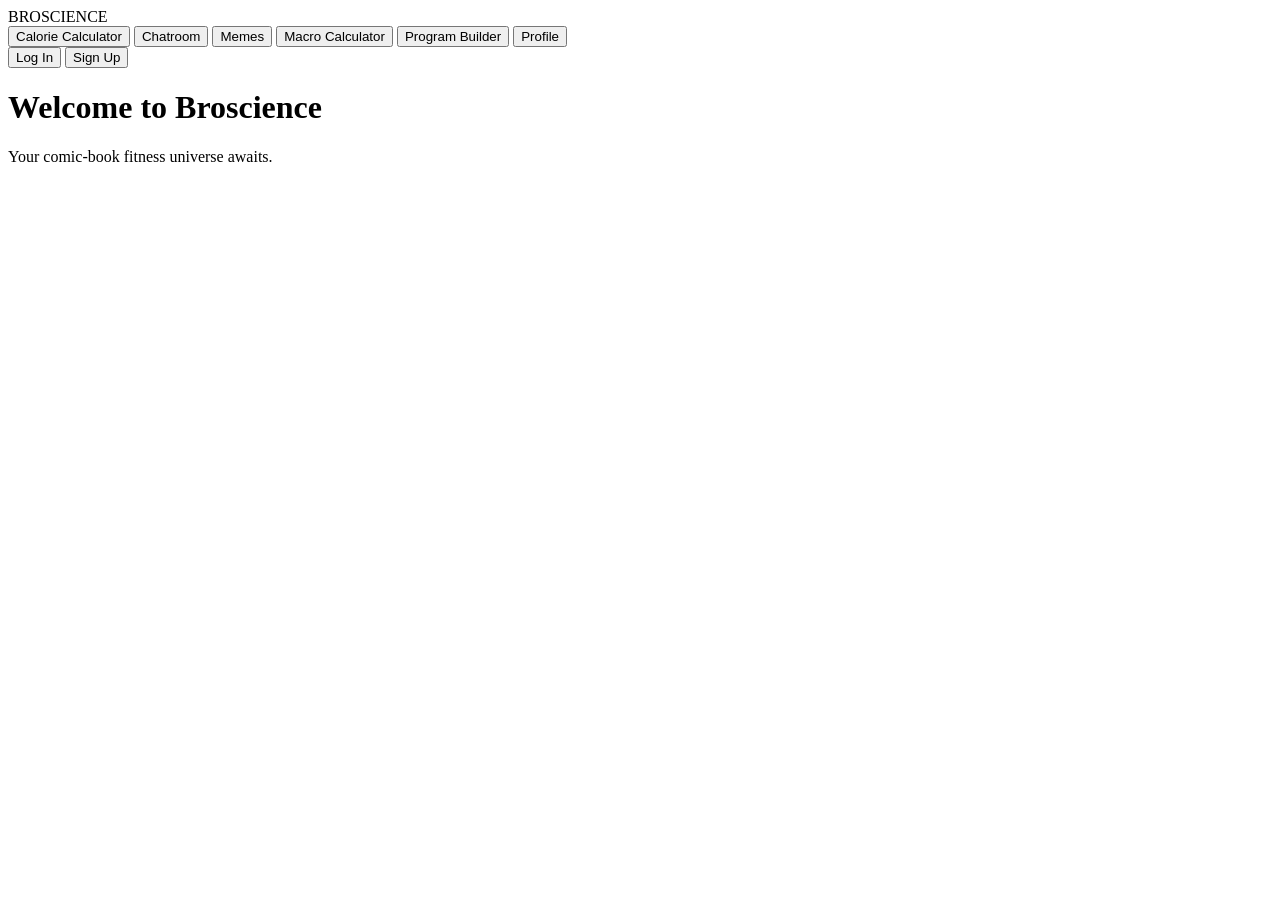
==== index.html @ b7234e35 "Add index.html with basic layout Initial HTML structure with sidebar and main content." ====
<body>
    <div class="sidebar">
        <div class="logo">BROSCIENCE</div>

        <button class="nav-btn">Calorie Calculator</button>
        <button class="nav-btn">Chatroom</button>
        <button class="nav-btn">Memes</button>
        <button class="nav-btn">Macro Calculator</button>
        <button class="nav-btn">Program Builder</button>
        <button class="nav-btn">Profile</button>

        <div class="auth-section">
            <button class="nav-btn">Log In</button>
            <button class="nav-btn">Sign Up</button>
        </div>
    </div>

    <div class="main-content">
        <div class="welcome-box">
            <h1>Welcome to Broscience</h1>
            <p>Your comic‑book fitness universe awaits.</p>
        </div>
    </div>
</body>
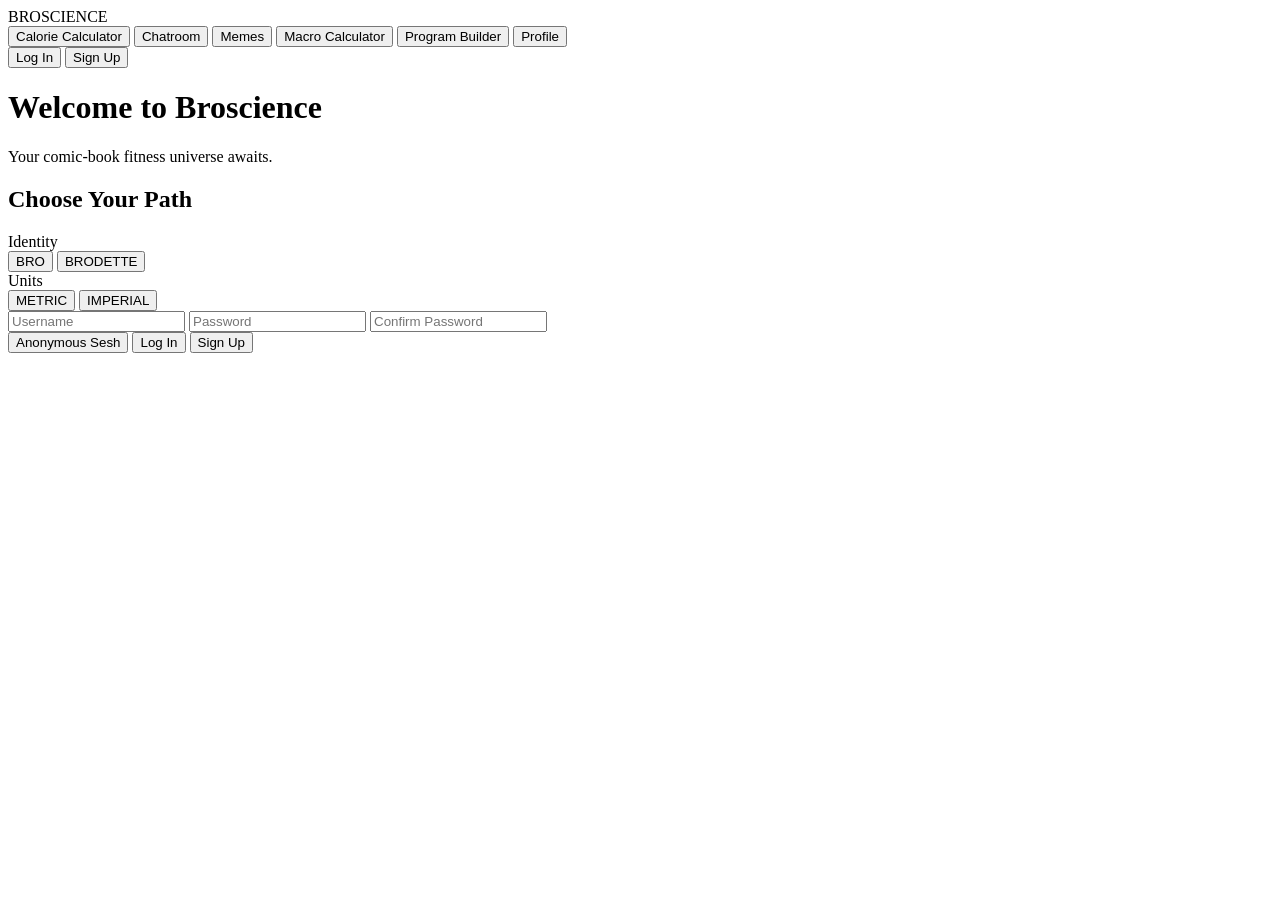
==== commit ebf603ea: "Update index.html" ====
--- a/index.html
+++ b/index.html
@@ -1,4 +1,20 @@
+<!DOCTYPE html>
+<html lang="en">
+<head>
+    <meta charset="UTF-8">
+    <meta name="viewport" content="width=device-width, initial-scale=1.0">
+    <title>Broscience</title>
+
+    <!-- HOMEPAGE + SIDEBAR STYLES -->
+    <link rel="stylesheet" href="css/homepage.css">
+
+    <!-- MODAL STYLES -->
+    <link rel="stylesheet" href="css/modal.css">
+
+</head>
 <body>
+
+    <!-- SIDEBAR -->
     <div class="sidebar">
         <div class="logo">BROSCIENCE</div>
 
@@ -15,10 +31,51 @@
         </div>
     </div>
 
+    <!-- MAIN CONTENT -->
     <div class="main-content">
         <div class="welcome-box">
             <h1>Welcome to Broscience</h1>
             <p>Your comic‑book fitness universe awaits.</p>
         </div>
     </div>
+
+
+    <!-- ENTRY MODAL -->
+    <div class="modal-overlay" id="entryModal">
+        <div class="modal-panel">
+
+            <h2 class="modal-title">Choose Your Path</h2>
+
+            <div class="modal-left">
+                <div class="section-label">Identity</div>
+
+                <button class="keycap" id="broBtn">BRO</button>
+                <button class="keycap" id="brodetteBtn">BRODETTE</button>
+
+                <div class="section-label">Units</div>
+
+                <button class="keycap" id="metricBtn">METRIC</button>
+                <button class="keycap" id="imperialBtn">IMPERIAL</button>
+            </div>
+
+            <div class="modal-right">
+                <input type="text" placeholder="Username" class="bubble-input">
+                <input type="password" placeholder="Password" class="bubble-input">
+                <input type="password" placeholder="Confirm Password" class="bubble-input">
+            </div>
+
+            <div class="modal-bottom">
+                <button class="link-btn">Anonymous Sesh</button>
+                <button class="link-btn red">Log In</button>
+                <button class="link-btn green">Sign Up</button>
+            </div>
+
+        </div>
+    </div>
+
+    <!-- JS FILES (optional for later) -->
+    <!-- <script src="js/modal.js"></script> -->
+    <!-- <script src="js/session.js"></script> -->
+
 </body>
+</html>
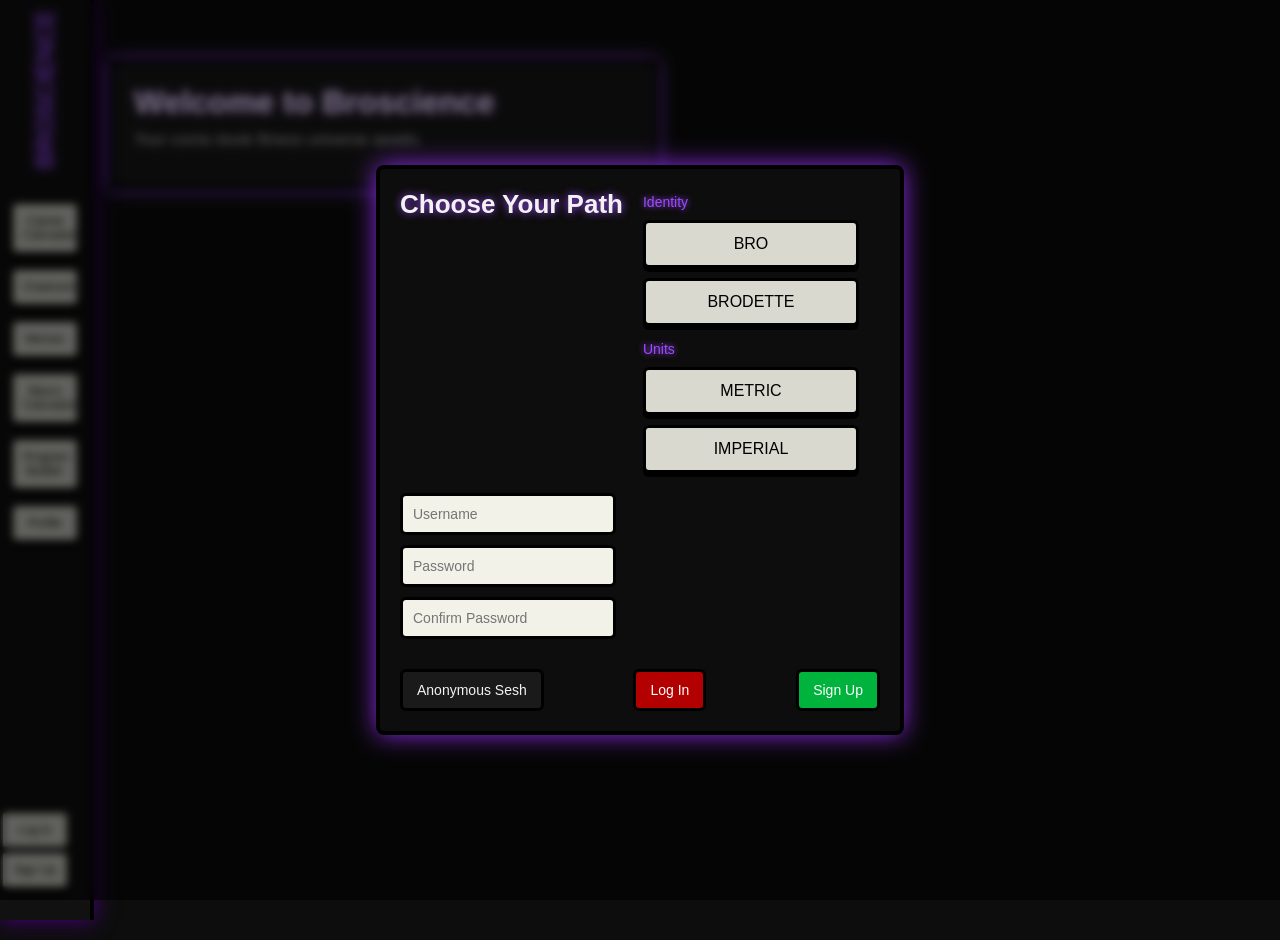
==== commit 06d628b1: "Update index.html" ====
--- a/index.html
+++ b/index.html
@@ -72,10 +72,12 @@
 
         </div>
     </div>
+<script src="js/modal.js" defer></script>
+<script src="js/session.js" defer></script>
+</body>
+</html>
 
     <!-- JS FILES (optional for later) -->
     <!-- <script src="js/modal.js"></script> -->
     <!-- <script src="js/session.js"></script> -->
 
-</body>
-</html>
--- a/css/homepage.css
+++ b/css/homepage.css
@@ -0,0 +1,132 @@
+/* ================================
+   GLOBAL PAGE STYLING
+   ================================ */
+
+body {
+    margin: 0;
+    background: #0d0d0d;
+    font-family: 'Bangers', sans-serif;
+    color: #f2f2f2;
+    display: flex;
+    overflow-x: hidden;
+}
+
+/* ================================
+   SIDEBAR
+   ================================ */
+
+.sidebar {
+    width: 90px;
+    background: #111;
+    border-right: 4px solid #000;
+    padding: 10px 0;
+    display: flex;
+    flex-direction: column;
+    align-items: center;
+    gap: 12px;
+    position: fixed;
+    height: 100vh;
+    box-shadow: 0 0 20px #4b0082;
+}
+
+/* Vertical comic-style logo */
+.logo {
+    writing-mode: vertical-rl;
+    transform: rotate(180deg);
+    font-size: 24px;
+    margin-bottom: 20px;
+    color: #9d4bff;
+    text-shadow: 0 0 8px #9d4bff;
+}
+
+/* ================================
+   SIDEBAR BUTTONS
+   ================================ */
+
+.nav-btn {
+    width: 70px;
+    padding: 10px;
+    background: #d9d9d0;
+    border: 3px solid #000;
+    border-radius: 6px;
+    font-size: 12px;
+    cursor: pointer;
+    box-shadow: 0 4px #000;
+    transition: 0.1s;
+    text-align: center;
+}
+
+.nav-btn:hover {
+    box-shadow: 0 2px #000;
+    transform: translateY(2px);
+    background: #cfcfc7;
+}
+
+/* Auth buttons at bottom */
+.auth-section {
+    margin-top: auto;
+    padding-bottom: 20px;
+}
+
+/* ================================
+   MAIN CONTENT AREA
+   ================================ */
+
+.main-content {
+    margin-left: 90px;
+    padding: 20px;
+    width: calc(100% - 90px);
+    min-height: 100vh;
+    background: #0d0d0d;
+    background-image: url('../assets/halftone.png');
+    background-size: cover;
+}
+
+/* Comic-style welcome box */
+.welcome-box {
+    margin-top: 40px;
+    padding: 20px;
+    border: 4px solid #000;
+    background: #1a1a1a;
+    box-shadow: 0 0 15px #9d4bff;
+    max-width: 500px;
+}
+
+.welcome-box h1 {
+    margin: 0;
+    font-size: 32px;
+    color: #f2f2f2;
+    text-shadow: 0 0 6px #9d4bff;
+}
+
+.welcome-box p {
+    margin-top: 10px;
+    font-size: 16px;
+    color: #ccc;
+}
+
+/* ================================
+   MOBILE RESPONSIVE
+   ================================ */
+
+@media (max-width: 600px) {
+
+    .sidebar {
+        width: 70px;
+    }
+
+    .nav-btn {
+        width: 60px;
+        font-size: 11px;
+        padding: 8px;
+    }
+
+    .main-content {
+        margin-left: 70px;
+        width: calc(100% - 70px);
+    }
+
+    .welcome-box {
+        max-width: 90%;
+    }
+}
--- a/css/modal.css
+++ b/css/modal.css
@@ -0,0 +1,171 @@
+/* ================================
+   MODAL OVERLAY
+   ================================ */
+
+.modal-overlay {
+    position: fixed;
+    inset: 0;
+    background: rgba(0,0,0,0.55);
+    backdrop-filter: blur(4px);
+    display: flex;
+    justify-content: center;
+    align-items: center;
+    z-index: 999;
+}
+
+/* ================================
+   MODAL PANEL (Comic Style)
+   ================================ */
+
+.modal-panel {
+    background: #0d0d0d;
+    border: 4px solid #000;
+    padding: 20px;
+    width: 90%;
+    max-width: 480px;
+    border-radius: 8px;
+    box-shadow: 0 0 25px #8a2be2;
+    display: flex;
+    flex-direction: column;
+    gap: 20px;
+    background-image: url('../assets/halftone.png');
+    background-size: cover;
+}
+
+/* ================================
+   TITLE
+   ================================ */
+
+.modal-title {
+    text-align: center;
+    color: #f2f2f2;
+    font-size: 26px;
+    text-shadow: 0 0 8px #9d4bff;
+    margin: 0;
+}
+
+/* ================================
+   LEFT SECTION (Identity + Units)
+   ================================ */
+
+.modal-left {
+    display: flex;
+    flex-direction: column;
+    gap: 10px;
+}
+
+.section-label {
+    color: #9d4bff;
+    font-size: 14px;
+    margin-top: 5px;
+    text-shadow: 0 0 6px #9d4bff;
+}
+
+/* ================================
+   MECHANICAL KEY BUTTONS
+   ================================ */
+
+.keycap {
+    background: #d9d9d0;
+    border: 3px solid #000;
+    border-radius: 6px;
+    padding: 12px;
+    font-size: 16px;
+    cursor: pointer;
+    box-shadow: 0 4px #000;
+    transition: 0.1s;
+    width: 100%;
+    font-family: 'Bangers', sans-serif;
+}
+
+.keycap:hover {
+    box-shadow: 0 2px #000;
+    transform: translateY(2px);
+    background: #cfcfc7;
+}
+
+/* ================================
+   RIGHT SECTION (Inputs)
+   ================================ */
+
+.modal-right {
+    display: flex;
+    flex-direction: column;
+    gap: 10px;
+}
+
+.bubble-input {
+    background: #f2f2e8;
+    border: 3px solid #000;
+    padding: 10px;
+    border-radius: 6px;
+    font-size: 14px;
+    font-family: 'Bangers', sans-serif;
+}
+
+/* ================================
+   BOTTOM BUTTONS
+   ================================ */
+
+.modal-bottom {
+    display: flex;
+    justify-content: space-between;
+    margin-top: 10px;
+}
+
+.link-btn {
+    background: #1a1a1a;
+    border: 3px solid #000;
+    padding: 10px 14px;
+    border-radius: 6px;
+    cursor: pointer;
+    color: #f2f2f2;
+    font-size: 14px;
+    transition: 0.1s;
+    font-family: 'Bangers', sans-serif;
+}
+
+.link-btn:hover {
+    transform: translateY(2px);
+}
+
+.link-btn.red {
+    background: #b30000;
+    color: #fff;
+}
+
+.link-btn.green {
+    background: #00b33c;
+    color: #fff;
+}
+.keycap.selected {
+    background: #bfbfb6;
+    box-shadow: 0 2px #000;
+    transform: translateY(2px);
+}
+
+
+/* ================================
+   DESKTOP RESPONSIVE LAYOUT
+   ================================ */
+
+@media (min-width: 700px) {
+
+    .modal-panel {
+        flex-direction: row;
+        flex-wrap: wrap;
+        gap: 20px;
+    }
+
+    .modal-left {
+        width: 45%;
+    }
+
+    .modal-right {
+        width: 45%;
+    }
+
+    .modal-bottom {
+        width: 100%;
+    }
+}
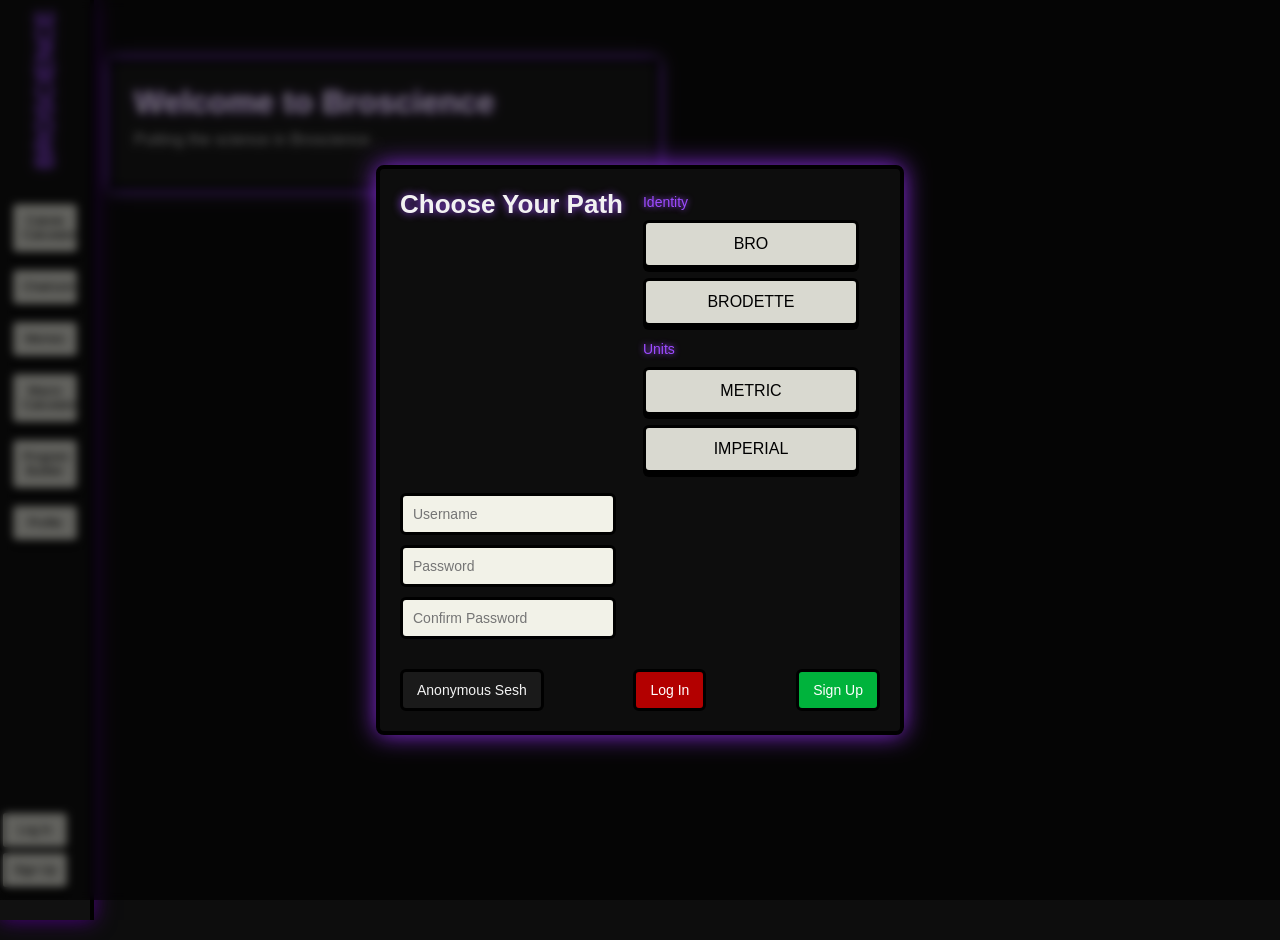
==== commit 35bf59bb: "Update index.html" ====
--- a/index.html
+++ b/index.html
@@ -35,7 +35,7 @@
     <div class="main-content">
         <div class="welcome-box">
             <h1>Welcome to Broscience</h1>
-            <p>Your comic‑book fitness universe awaits.</p>
+            <p>Putting the science in Broscience .</p>
         </div>
     </div>
 
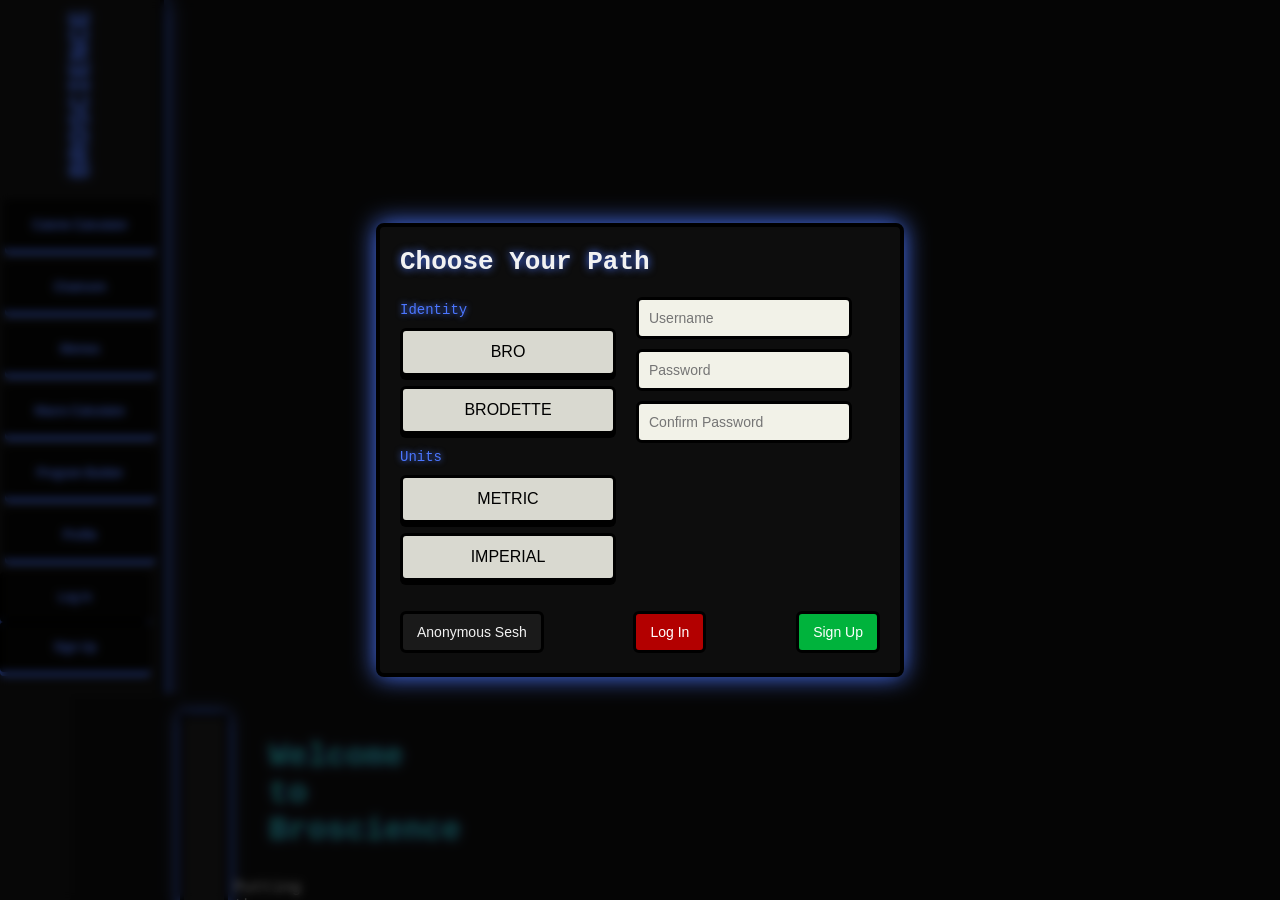
==== commit 87d9ff17: "Refactor authentication buttons in index.html" ====
--- a/index.html
+++ b/index.html
@@ -24,11 +24,9 @@
         <button class="nav-btn">Macro Calculator</button>
         <button class="nav-btn">Program Builder</button>
         <button class="nav-btn">Profile</button>
-
         <div class="auth-section">
-            <button class="nav-btn">Log In</button>
-            <button class="nav-btn">Sign Up</button>
-        </div>
+        <button class="nav-btn">Log In</button>
+        <button class="nav-btn">Sign Up</button>
     </div>
 
     <!-- MAIN CONTENT -->
--- a/css/homepage.css
+++ b/css/homepage.css
@@ -5,8 +5,8 @@
 body {
     margin: 0;
     background: #0d0d0d;
-    font-family: 'Bangers', sans-serif;
-    color: #f2f2f2;
+    font-family: 'digital-7', courier new;
+    color: #577df7;
     display: flex;
     overflow-x: hidden;
 }
@@ -16,7 +16,7 @@
    ================================ */
 
 .sidebar {
-    width: 90px;
+    width: 160px;
     background: #111;
     border-right: 4px solid #000;
     padding: 10px 0;
@@ -26,17 +26,17 @@
     gap: 12px;
     position: fixed;
     height: 100vh;
-    box-shadow: 0 0 20px #4b0082;
+    box-shadow: 0 0 20px #4b76ff;
 }
 
 /* Vertical comic-style logo */
 .logo {
     writing-mode: vertical-rl;
     transform: rotate(180deg);
-    font-size: 24px;
-    margin-bottom: 20px;
-    color: #9d4bff;
-    text-shadow: 0 0 8px #9d4bff;
+    font-size: 28px;
+    margin-bottom: 10px;
+    color: #4b76ff;
+    text-shadow: 0 0 8px #4b76ff;
 }
 
 /* ================================
@@ -44,28 +44,30 @@
    ================================ */
 
 .nav-btn {
-    width: 70px;
-    padding: 10px;
-    background: #d9d9d0;
+    width: 150px;
+    padding: 15px;
+    background: #060605;
+    color: #577df7;
+    text-shadow: 0 0 4px #4b76ff;
     border: 3px solid #000;
-    border-radius: 6px;
+    border-radius: 4px;
     font-size: 12px;
-    cursor: pointer;
-    box-shadow: 0 4px #000;
+    cursor: crosshair;
+    box-shadow: 0 4px #4b76ff;
     transition: 0.1s;
     text-align: center;
 }
 
 .nav-btn:hover {
-    box-shadow: 0 2px #000;
+    box-shadow: 0 2px #6386f5f7;
     transform: translateY(2px);
-    background: #cfcfc7;
+    background: #060605;
 }
 
 /* Auth buttons at bottom */
 .auth-section {
-    margin-top: auto;
-    padding-bottom: 20px;
+    margin-top: 10;
+    padding-bottom: 10px;
 }
 
 /* ================================
@@ -84,23 +86,26 @@
 
 /* Comic-style welcome box */
 .welcome-box {
-    margin-top: 40px;
+    margin-top: 0px;
+    margin-left: 90px;
     padding: 20px;
     border: 4px solid #000;
     background: #1a1a1a;
-    box-shadow: 0 0 15px #9d4bff;
-    max-width: 500px;
+    box-shadow: 0 0 15px #4b76ff;
+    max-width: 300px;
 }
 
 .welcome-box h1 {
     margin: 0;
+    margin-left: 65px;
     font-size: 32px;
-    color: #f2f2f2;
-    text-shadow: 0 0 6px #9d4bff;
+    color: #00b33c8a;
+    text-shadow: 0 0 6px #4b76ff;
 }
 
 .welcome-box p {
-    margin-top: 10px;
+    margin-top: 30px;
+    margin-left: 30px;
     font-size: 16px;
     color: #ccc;
 }
@@ -127,6 +132,6 @@
     }
 
     .welcome-box {
-        max-width: 90%;
+        max-width: 80%;
     }
 }
--- a/css/modal.css
+++ b/css/modal.css
@@ -24,7 +24,7 @@
     width: 90%;
     max-width: 480px;
     border-radius: 8px;
-    box-shadow: 0 0 25px #8a2be2;
+    box-shadow: 0 0 25px #4b76ff;
     display: flex;
     flex-direction: column;
     gap: 20px;
@@ -40,7 +40,7 @@
     text-align: center;
     color: #f2f2f2;
     font-size: 26px;
-    text-shadow: 0 0 8px #9d4bff;
+    text-shadow: 0 0 8px #4b76ff;
     margin: 0;
 }
 
@@ -55,10 +55,10 @@
 }
 
 .section-label {
-    color: #9d4bff;
+    color: #4b76ff;
     font-size: 14px;
     margin-top: 5px;
-    text-shadow: 0 0 6px #9d4bff;
+    text-shadow: 0 0 6px #4b76ff;
 }
 
 /* ================================
@@ -139,8 +139,8 @@
     color: #fff;
 }
 .keycap.selected {
-    background: #bfbfb6;
-    box-shadow: 0 2px #000;
+    background: #3d3d40;
+    box-shadow: 0 2px #1911e1;
     transform: translateY(2px);
 }
 
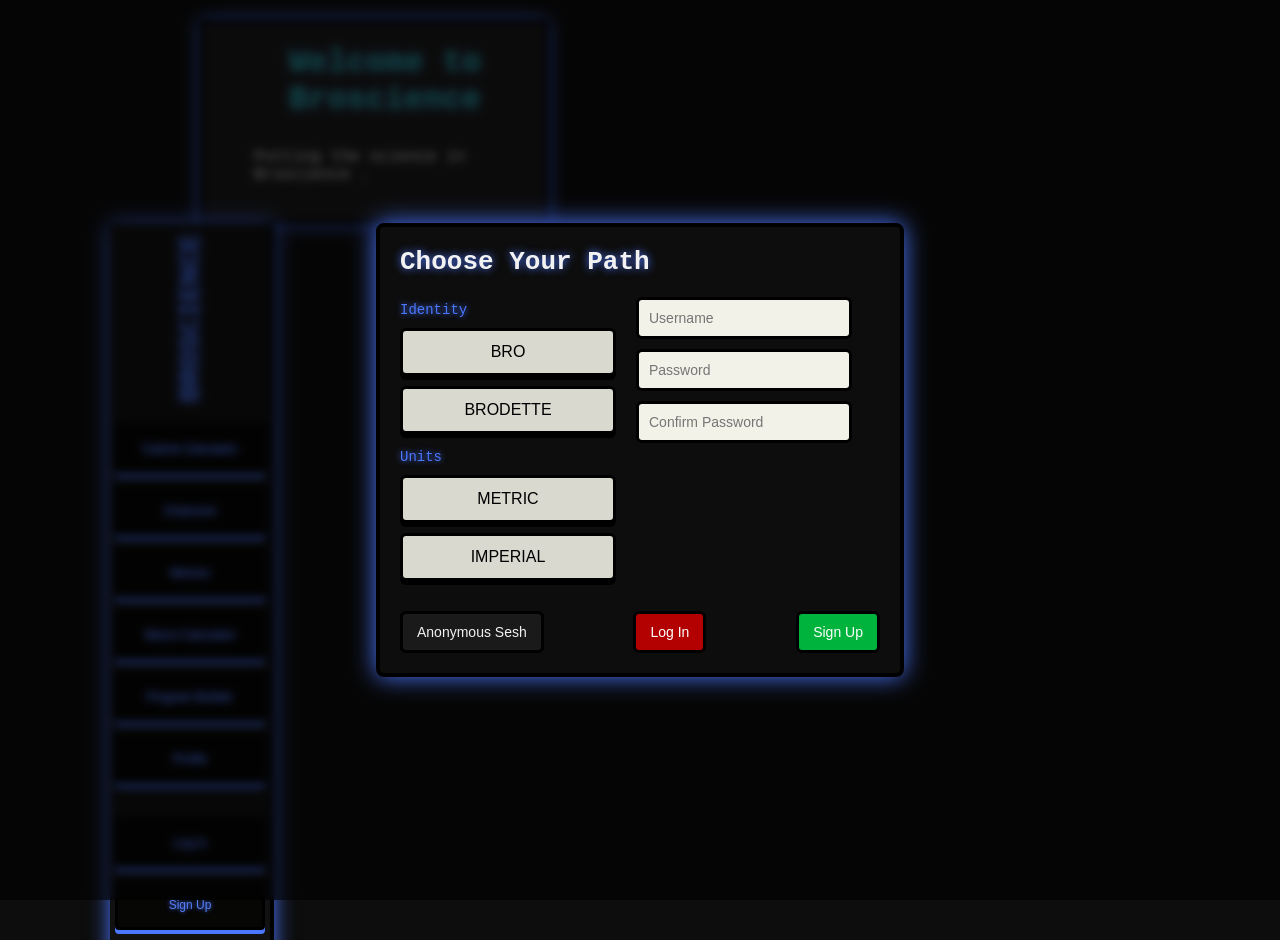
==== commit 191c96a3: "Update index.html" ====
--- a/index.html
+++ b/index.html
@@ -15,26 +15,24 @@
 <body>
 
     <!-- SIDEBAR -->
+    <!-- MAIN CONTENT -->
+    <div class="main-content">
+        <div class="welcome-box">
+            <h1>Welcome to Broscience</h1>
+            <p>Putting the science in Broscience .</p>
+        </div>
     <div class="sidebar">
         <div class="logo">BROSCIENCE</div>
-
         <button class="nav-btn">Calorie Calculator</button>
         <button class="nav-btn">Chatroom</button>
         <button class="nav-btn">Memes</button>
         <button class="nav-btn">Macro Calculator</button>
         <button class="nav-btn">Program Builder</button>
         <button class="nav-btn">Profile</button>
-        <div class="auth-section">
+        <div class="auth-section"></div>
         <button class="nav-btn">Log In</button>
         <button class="nav-btn">Sign Up</button>
-    </div>
 
-    <!-- MAIN CONTENT -->
-    <div class="main-content">
-        <div class="welcome-box">
-            <h1>Welcome to Broscience</h1>
-            <p>Putting the science in Broscience .</p>
-        </div>
     </div>
 
 
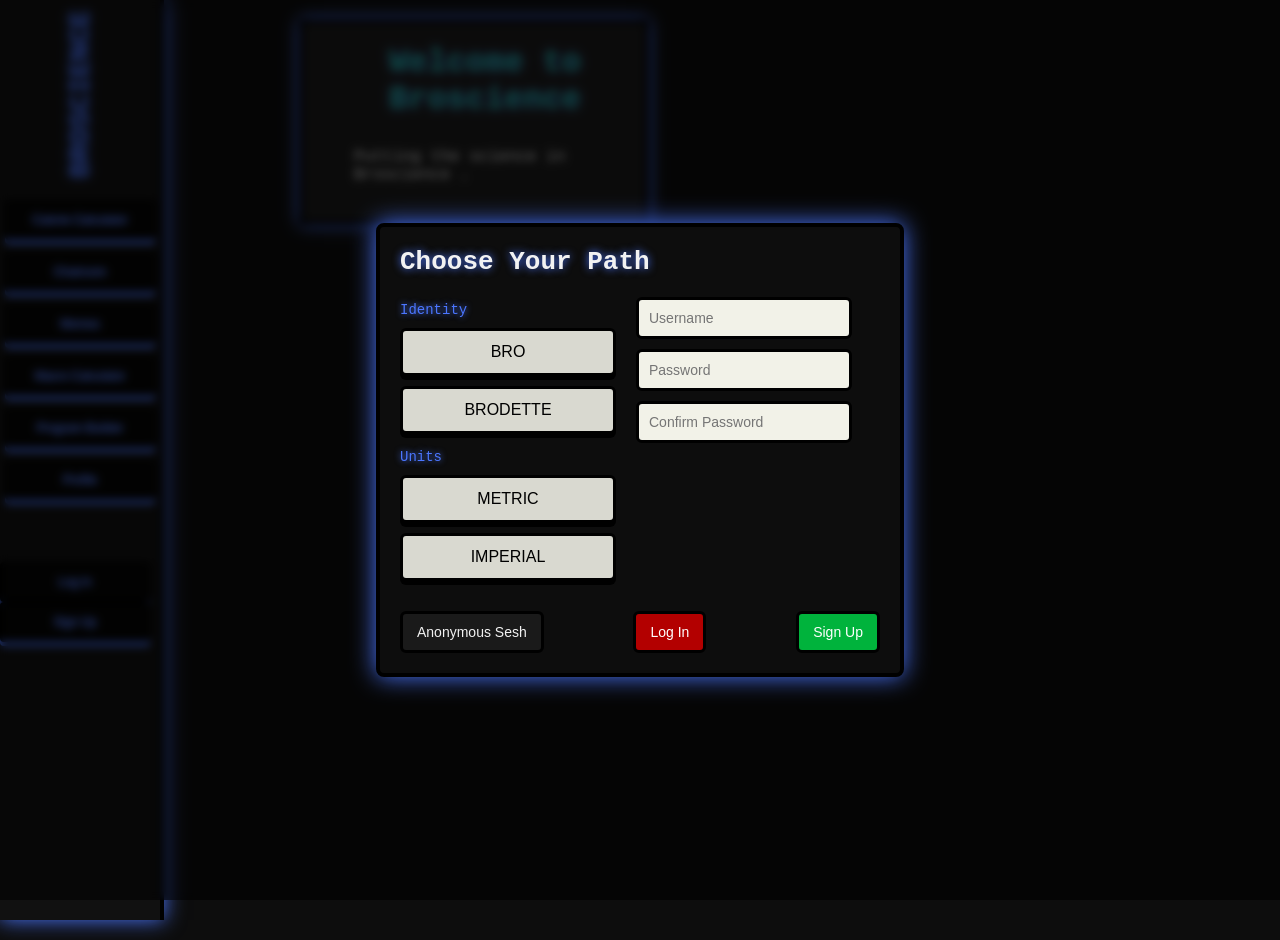
==== commit 787f8073: "Update index.html" ====
--- a/index.html
+++ b/index.html
@@ -21,6 +21,7 @@
             <h1>Welcome to Broscience</h1>
             <p>Putting the science in Broscience .</p>
         </div>
+     </div>   
     <div class="sidebar">
         <div class="logo">BROSCIENCE</div>
         <button class="nav-btn">Calorie Calculator</button>
@@ -29,10 +30,11 @@
         <button class="nav-btn">Macro Calculator</button>
         <button class="nav-btn">Program Builder</button>
         <button class="nav-btn">Profile</button>
-        <div class="auth-section"></div>
-        <button class="nav-btn">Log In</button>
-        <button class="nav-btn">Sign Up</button>
-
+        
+        <div class="auth-section">
+           <button class="nav-btn">Log In</button>
+           <button class="nav-btn">Sign Up</button>
+        </div>
     </div>
 
 
--- a/css/homepage.css
+++ b/css/homepage.css
@@ -45,7 +45,7 @@
 
 .nav-btn {
     width: 150px;
-    padding: 15px;
+    padding: 10px;
     background: #060605;
     color: #577df7;
     text-shadow: 0 0 4px #4b76ff;
@@ -66,7 +66,7 @@
 
 /* Auth buttons at bottom */
 .auth-section {
-    margin-top: 10;
+    margin-top:50px;
     padding-bottom: 10px;
 }
 
@@ -87,7 +87,7 @@
 /* Comic-style welcome box */
 .welcome-box {
     margin-top: 0px;
-    margin-left: 90px;
+    margin-left: 190px;
     padding: 20px;
     border: 4px solid #000;
     background: #1a1a1a;
